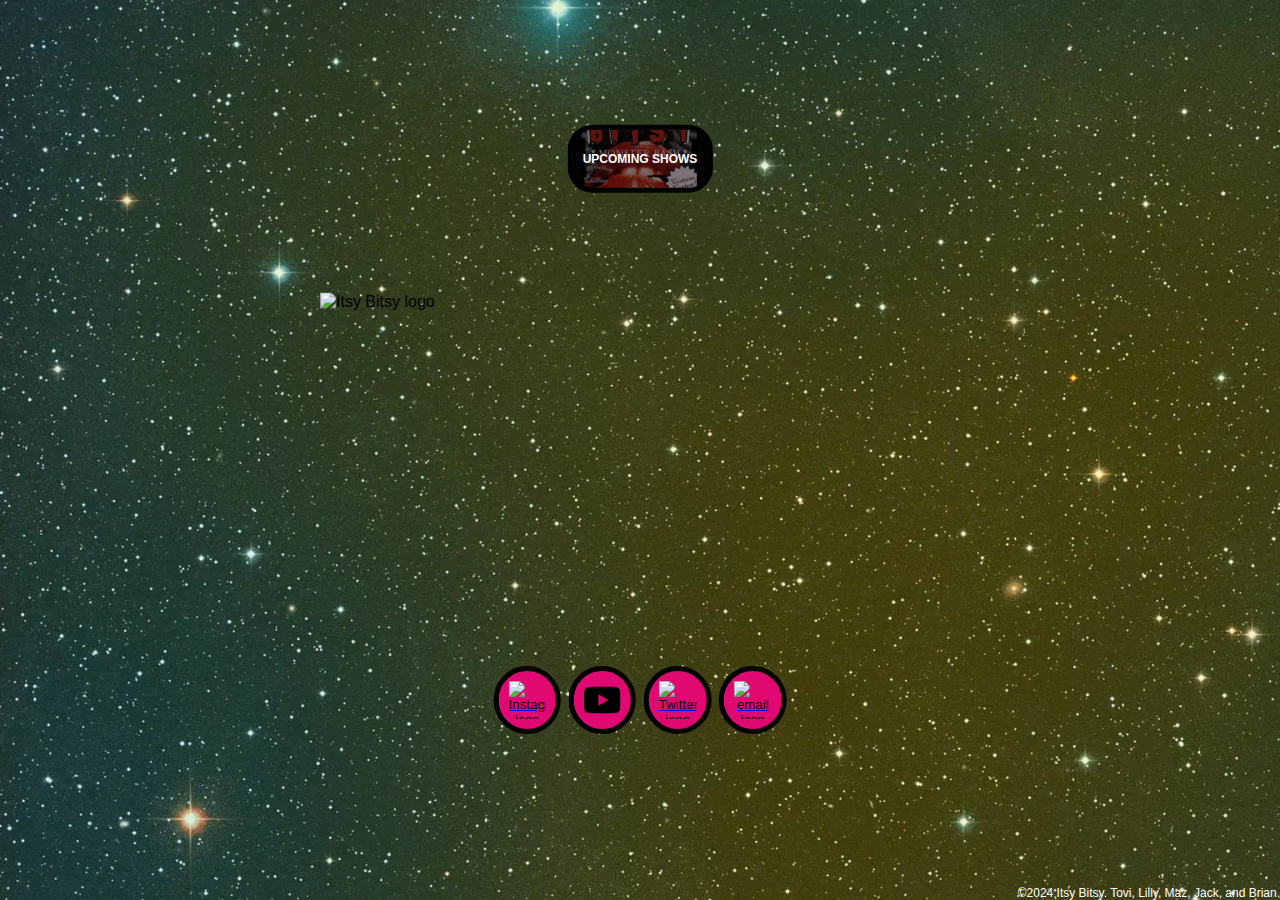
==== index.html @ 65bf8810 "updated canon URLs on index" ====
<!DOCTYPE html>
<!-- Site developed by Brian M. Dyer-->
<html lang="en">
 <head>
  <title>Itsy Bitsy</title>
  <link rel="canonical" href="https://itsybitsyband.com">
  <meta name="description" content="The official page for the music of Boise's own Itsy Bitsy.">
  <link rel="stylesheet" href="style1.css">
  <meta name="googlebot" content="notranslate">
  <meta name="keywords" content="Itsy Bitsy, band, rock, alternative, dream pop, noise rock, shoegaze, Boise">
  <meta name="viewport" content="width=device-width, initial-scale=1.0">
  <meta charset="utf-8">
  
  <meta property="og:url" content="https://itsybitsyband.com">
  <meta property="og:type" content="website">
  <meta property="og:image" content="images/social/itsybitsyshar2.png">
  <meta property="og:title" content="Itsy Bitsy">
  <meta property="og:description" content="The official page for the music of Boise's own Itsy Bitsy.">

  <link rel="apple-touch-icon" sizes="180x180" href="images/fstuff/apple-touch-icon.png">
  <link rel="icon" type="image/png" sizes="32x32" href="images/fstuff/favicon-32x32.png">
  <link rel="icon" type="image/png" sizes="16x16" href="images/fstuff/favicon-16x16.png">
  <link rel="manifest" href="images/fstuff/site.webmanifest">
  <link rel="mask-icon" href="images/fstuff/safari-pinned-tab.svg" color="#e00971">
  <meta name="msapplication-TileColor" content="#ff0000">
  <meta name="theme-color" content="#ffffff">
 </head>
 <body>
  <img src="images/logo.svg" alt="Itsy Bitsy logo" class="centerlogo">
  <ul style="list-style-type:none;padding:0;margin:0;" class="socbar2">
   <li>
    <a href="shows.html" style="text-decoration:none;" aria-label="The 'Shows' page of Itsy Bitsy's website" target="_self">
     <button class="soc2" aria-label="Click to see Itsy Bitsy's upcoming shows.">
      <p style="color:white;font-size:12px;" class="buttonp"><b>UPCOMING SHOWS</b></p>
     </button>
    </a>
   </li>
  </ul>
  <ul style="list-style-type:none;padding:0;margin:0;" class="socbar">
   <li>
    <a href="https://instagram.com/theitsybitsyband" aria-label="Itsy Bitsy's Instagram page" target="_blank">
     <button class="soc" aria-label="Click to visit Itsy Bitsy's Instagram page">
      <img src="images/social/insta.svg" style="width:37.5px;height:37.5px;margin:auto;" alt="Instagram icon">
     </button>
    </a>
   </li>
   <li>
    <a href="https://youtube.com/@theitsybitsyband" aria-label="Itsy Bitsy's YouTube channel" target="_blank">
     <button class="soc" aria-label="Click to visit Itsy Bitsy's YouTube channel">
      <img src="images/social/yt.svg" style="width:37.5px;height:37.5px;margin:auto;" alt="YouTube icon">
     </button>
    </a>
   </li>
   <li>
    <a href="https://twitter.com/itsytweetsy" aria-label="Itsy Bitsy's Twitter/X page" target="_blank">
     <button class="soc" aria-label="Click to visit Itsy Bitsy's Twitter/X page">
      <img src="images/social/twit.svg" style="width:37.5px;height:37.5px;margin:auto;" alt="Twitter/X icon">
     </button>
    </a>
   </li>
   <li>
    <a href="mailto:band.itsybitsy@gmail.com" aria-label="Itsy Bitsy's email address" target="_blank">
     <button class="soc" aria-label="Click to send an email to Itsy Bitsy">
      <img src="images/social/email.svg" style="width:37.5px;height:37.5px;margin:auto;" alt="email icon">
     </button>
    </a>
   </li>
  </ul>
  <p style="color:white;font-size:12px;" class="bottomright">©2024 Itsy Bitsy. Tovi, Lilly, Maz, Jack, and Brian.</p>
 </body>
</html>
---- style1.css ----
html {
 height: 100%;
 width: 100%;
 background-color: #0F0F0F;
 background: url(images/ibspace2.webp);
 background-repeat: no-repeat;
 background-attachment: fixed;
 background-size: cover;
 background-origin: content-box;
}
body {
 font-family: Verdana, sans-serif;
}
.centerlogo {
 top: 50%;
 left: 50%;
 bottom: 0;
 right: 0;
 transform: translate(-50%, -50%);
 position: absolute;
 max-width: 75vw;
 max-height: 35vh;
}
button.soc {
 display: flex;
 transition: all 0.2s ease, visibility 0s;
 border-radius: 100px;
 background: #E00971;
 border: 5px solid #000000;
 padding: 10px;
 text-align: center;
 margin: 0 0.3vw;
}
button.soc:hover {
 background: #a80755;
 cursor:pointer;
}
button.soc2 {
 display: flex;
 transition: all 0.2s ease, visibility 0s;
 border-radius: 25px;
 background: #000000;
 background: url(images/posterbbgs/50p.webp);
 background-repeat: no-repeat;
 background-position: center;
 background-attachment: fixed;
 background-size: cover;
 border: 5px solid #000000;
 padding: 10px;
 text-align: center;
 margin: 0 0.3vw;
}
button.soc2:hover {
 background: #000000;
 cursor:pointer;
}
.socbar {
 display: flex;
 position: absolute;
 top: 80%;
 left: 50%;
 transform: translate(-50%, -80%);
 padding-left: 0;
 margin: 0 0.25vw;
 justify-content: evenly;
}
.socbar2 {
 display: flex;
 position: absolute;
 top: 15%;
 left: 50%;
 transform: translate(-50%, -15%);
 padding-left: 0;
 margin: 0 0.25vw;
 justify-content: evenly;
}
.socbar:after {
 content: "";
 clear: both;
 display: table;
}
li {
 display: inline-block;
}
.buttonp {
 font-family: Verdana, sans-serif;
}
.bottomright {
 position: absolute;
 bottom: 0;
 right: 0;
 margin: 0;
}
.bottomleft {
 position: absolute;
 bottom: 0;
 left: 0;
 margin: 0;
}
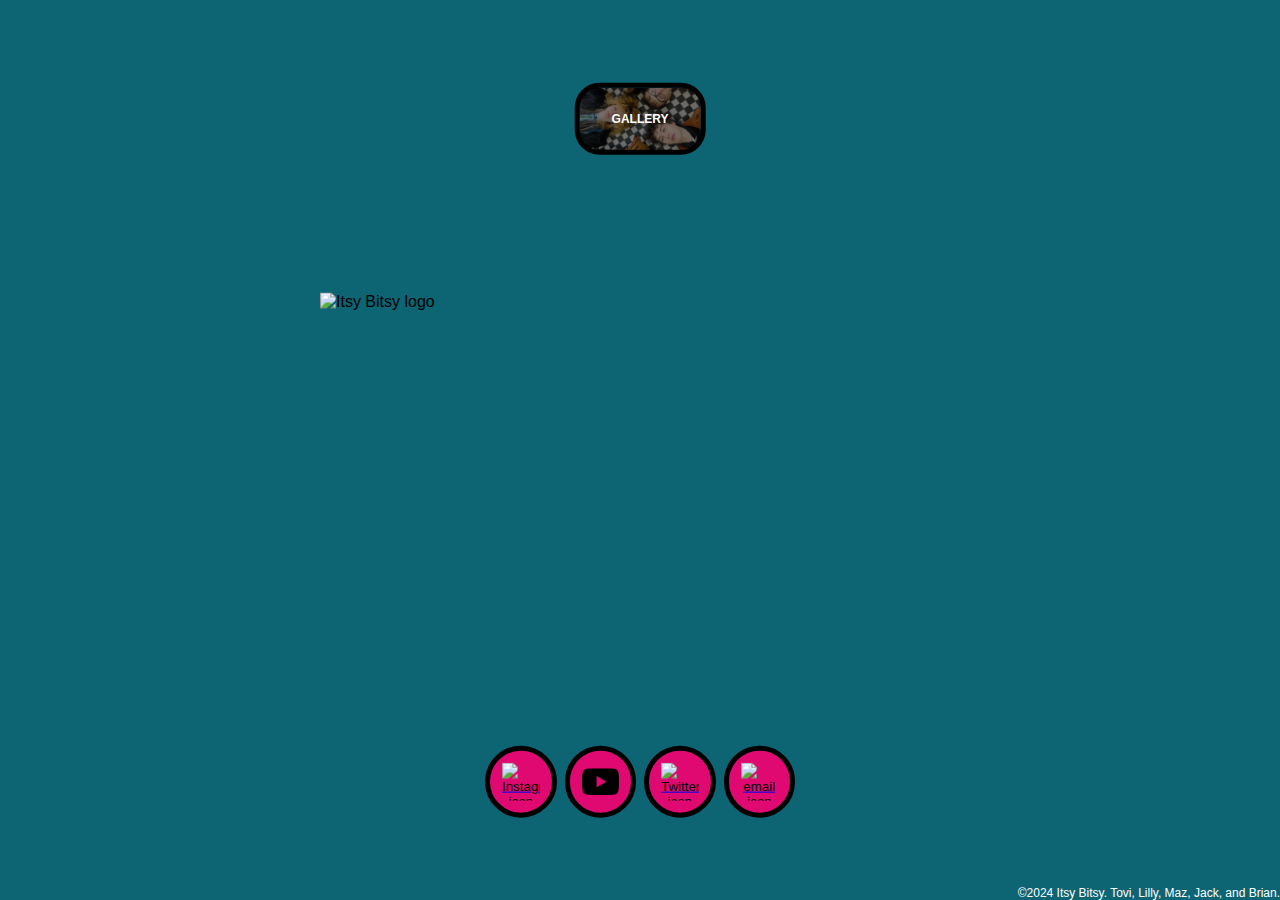
==== commit 8c7296f4: "Added Gallery page, updated image folders, really tired" ====
--- a/index.html
+++ b/index.html
@@ -4,18 +4,26 @@
  <head>
   <title>Itsy Bitsy</title>
   <link rel="canonical" href="https://itsybitsyband.com">
-  <meta name="description" content="The official page for the music of Boise's own Itsy Bitsy.">
+  <meta name="description" content="The official page for Boise’s own noise-rock, dream-pop, and post-punk band Itsy Bitsy.">
   <link rel="stylesheet" href="style1.css">
   <meta name="googlebot" content="notranslate">
-  <meta name="keywords" content="Itsy Bitsy, band, rock, alternative, dream pop, noise rock, shoegaze, Boise">
+  <meta name="keywords" content="Itsy Bitsy, Itsy Bitsy band, Itsy Bitsy music, Itsy Bitsy members, band, rock, alternative, alternative rock, alt-rock, dream pop, dream-pop, dreampop, noise rock, noise-rock, noiserock, shoegaze, shoe-gaze, punk, punk rock, punk-rock, post-punk, Boise, Idaho, North-American, American, music, ethereal">
   <meta name="viewport" content="width=device-width, initial-scale=1.0">
   <meta charset="utf-8">
   
   <meta property="og:url" content="https://itsybitsyband.com">
   <meta property="og:type" content="website">
-  <meta property="og:image" content="images/social/itsybitsyshar2.png">
+  <meta property="og:image" content="images/og/itsybitsyshar2.png">
   <meta property="og:title" content="Itsy Bitsy">
-  <meta property="og:description" content="The official page for the music of Boise's own Itsy Bitsy.">
+  <meta property="og:description" content="The official page of Boise’s own noise-rock, dream-pop, and post-punk band Itsy Bitsy.">
+
+  <meta name="twitter:card" content="summary_large_image">
+  <meta property="twitter:domain" content="itsybitsyband.com">
+  <meta property="twitter:url" content="https://itsybitsyband.com">
+  <meta name="twitter:title" content="Itsy Bitsy">
+  <meta property="twitter:site" content="@ItsyTweetsy">
+  <meta name="twitter:description" content="The official page for Boise’s own noise-rock, dream-pop, and post-punk band Itsy Bitsy">
+  <meta name="twitter:image" content="images/og/itsybitsyshar2.png">
 
   <link rel="apple-touch-icon" sizes="180x180" href="images/fstuff/apple-touch-icon.png">
   <link rel="icon" type="image/png" sizes="32x32" href="images/fstuff/favicon-32x32.png">
@@ -27,11 +35,11 @@
  </head>
  <body>
   <img src="images/logo.svg" alt="Itsy Bitsy logo" class="centerlogo">
-  <ul style="list-style-type:none;padding:0;margin:0;" class="socbar2">
+  <ul style="list-style-type:none;padding:0;margin:0;" class="menbar">
    <li>
-    <a href="shows.html" style="text-decoration:none;" aria-label="The 'Shows' page of Itsy Bitsy's website" target="_self">
-     <button class="soc2" aria-label="Click to see Itsy Bitsy's upcoming shows.">
-      <p style="color:white;font-size:12px;" class="buttonp"><b>UPCOMING SHOWS</b></p>
+    <a href="./gallery" style="text-decoration:none;" aria-label="The 'Gallery' page of Itsy Bitsy's website" target="_self">
+     <button class="men" aria-label="Click to see photos of Itsy Bitsy">
+      <p style="color:white;font-size:12px;" class="buttonp"><b>GALLERY</b></p>
      </button>
     </a>
    </li>
--- a/style1.css
+++ b/style1.css
@@ -1,8 +1,8 @@
 html {
  height: 100%;
  width: 100%;
- background-color: #0F0F0F;
- background: url(images/ibspace2.webp);
+ background-color: #0D6473;
+ background-image: url(images/bgs/ibspace.webp);
  background-repeat: no-repeat;
  background-attachment: fixed;
  background-size: cover;
@@ -27,54 +27,56 @@
  border-radius: 100px;
  background: #E00971;
  border: 5px solid #000000;
- padding: 10px;
+ padding: 12px;
  text-align: center;
- margin: 0 0.3vw;
+ margin: 0 clamp(4px, 0.3vw, 2vw);
 }
 button.soc:hover {
  background: #a80755;
  cursor:pointer;
 }
-button.soc2 {
+button.men {
  display: flex;
  transition: all 0.2s ease, visibility 0s;
  border-radius: 25px;
- background: #000000;
- background: url(images/posterbbgs/50p.webp);
+ background: #080808;
+ background: url(images/bbgs/gallery.webp);
  background-repeat: no-repeat;
  background-position: center;
- background-attachment: fixed;
  background-size: cover;
  border: 5px solid #000000;
- padding: 10px;
+ padding: 12px 32px;
  text-align: center;
  margin: 0 0.3vw;
 }
-button.soc2:hover {
+button.men:hover {
  background: #000000;
  cursor:pointer;
 }
 .socbar {
  display: flex;
  position: absolute;
- top: 80%;
+ top: 90%;
  left: 50%;
- transform: translate(-50%, -80%);
+ transform: translate(-50%, -90%);
  padding-left: 0;
- margin: 0 0.25vw;
- justify-content: evenly;
+ margin: 0 1vw;
+ font-size: 24px;
 }
-.socbar2 {
+.menbar {
  display: flex;
  position: absolute;
- top: 15%;
+ top: 10%;
  left: 50%;
- transform: translate(-50%, -15%);
+ transform: translate(-50%, -10%);
  padding-left: 0;
- margin: 0 0.25vw;
- justify-content: evenly;
 }
 .socbar:after {
+ content: "";
+ clear: both;
+ display: table;
+}
+.menbar:after {
  content: "";
  clear: both;
  display: table;
@@ -96,4 +98,4 @@
  bottom: 0;
  left: 0;
  margin: 0;
-}+}
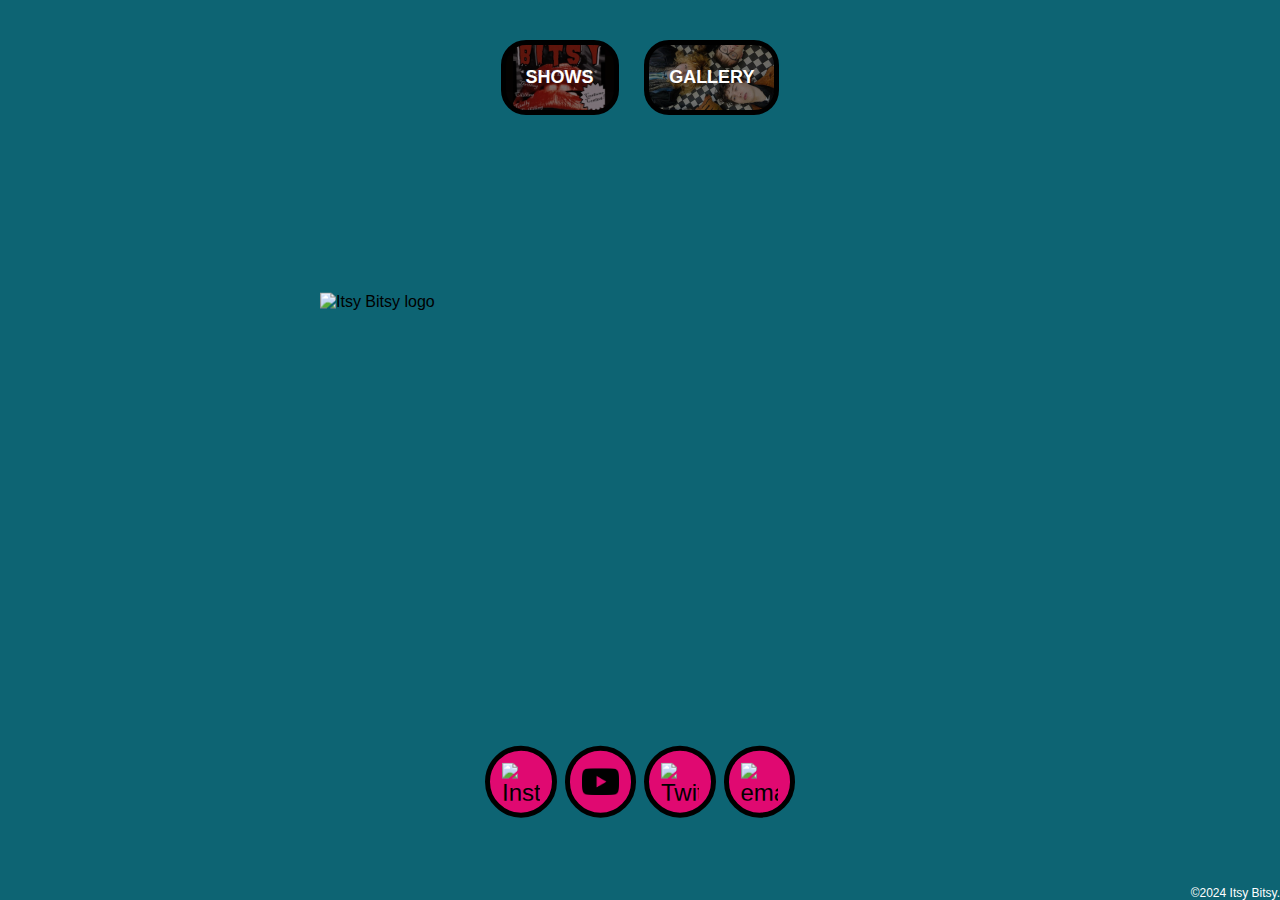
==== commit 2054ca29: "pib 3.0" ====
--- a/index.html
+++ b/index.html
@@ -4,7 +4,7 @@
  <head>
   <title>Itsy Bitsy</title>
   <link rel="canonical" href="https://itsybitsyband.com">
-  <meta name="description" content="The official page for Boise’s own noise-rock, dream-pop, and post-punk band Itsy Bitsy.">
+  <meta name="description" content="The official website of Boise’s own noise-rock, dream-pop, and post-punk band Itsy Bitsy.">
   <link rel="stylesheet" href="style1.css">
   <meta name="googlebot" content="notranslate">
   <meta name="keywords" content="Itsy Bitsy, Itsy Bitsy band, Itsy Bitsy music, Itsy Bitsy members, band, rock, alternative, alternative rock, alt-rock, dream pop, dream-pop, dreampop, noise rock, noise-rock, noiserock, shoegaze, shoe-gaze, punk, punk rock, punk-rock, post-punk, Boise, Idaho, North-American, American, music, ethereal">
@@ -15,14 +15,14 @@
   <meta property="og:type" content="website">
   <meta property="og:image" content="images/og/itsybitsyshar2.png">
   <meta property="og:title" content="Itsy Bitsy">
-  <meta property="og:description" content="The official page of Boise’s own noise-rock, dream-pop, and post-punk band Itsy Bitsy.">
+  <meta property="og:description" content="The official website of Boise’s own noise-rock, dream-pop, and post-punk band Itsy Bitsy.">
 
   <meta name="twitter:card" content="summary_large_image">
   <meta property="twitter:domain" content="itsybitsyband.com">
   <meta property="twitter:url" content="https://itsybitsyband.com">
   <meta name="twitter:title" content="Itsy Bitsy">
   <meta property="twitter:site" content="@ItsyTweetsy">
-  <meta name="twitter:description" content="The official page for Boise’s own noise-rock, dream-pop, and post-punk band Itsy Bitsy">
+  <meta name="twitter:description" content="The official website of Boise’s own noise-rock, dream-pop, and post-punk band Itsy Bitsy.">
   <meta name="twitter:image" content="images/og/itsybitsyshar2.png">
 
   <link rel="apple-touch-icon" sizes="180x180" href="images/fstuff/apple-touch-icon.png">
@@ -35,15 +35,18 @@
  </head>
  <body>
   <img src="images/logo.svg" alt="Itsy Bitsy logo" class="centerlogo">
-  <ul style="list-style-type:none;padding:0;margin:0;" class="menbar">
-   <li>
-    <a href="./gallery" style="text-decoration:none;" aria-label="The 'Gallery' page of Itsy Bitsy's website" target="_self">
-     <button class="men" aria-label="Click to see photos of Itsy Bitsy">
-      <p style="color:white;font-size:12px;" class="buttonp"><b>GALLERY</b></p>
+   <div class="container" style="justify-content:center;align-items:center;">
+    <a href="./shows" style="text-decoration:none;font-size:24px;" aria-label="The 'Shows' page of Itsy Bitsy's website" target="_self">
+     <button class="men" id="shows" aria-label="Click to see Itsy Bitsy's upcoming shows.">
+      <p style="color:white;" class="buttonp"><b>SHOWS</b></p>
      </button>
     </a>
-   </li>
-  </ul>
+    <a href="./gallery" style="text-decoration:none;font-size:24px;" aria-label="The 'Gallery' page of Itsy Bitsy's website" target="_self">
+     <button class="men" id="gallery" aria-label="Click to see photos of Itsy Bitsy">
+      <p style="color:white;" class="buttonp"><b>GALLERY</b></p>
+     </button>
+    </a>
+   </div>
   <ul style="list-style-type:none;padding:0;margin:0;" class="socbar">
    <li>
     <a href="https://instagram.com/theitsybitsyband" aria-label="Itsy Bitsy's Instagram page" target="_blank">
@@ -74,6 +77,6 @@
     </a>
    </li>
   </ul>
-  <p style="color:white;font-size:12px;" class="bottomright">©2024 Itsy Bitsy. Tovi, Lilly, Maz, Jack, and Brian.</p>
+  <p style="color:white;font-size:12px;" class="bottomright">©2024 Itsy Bitsy.</p>
  </body>
 </html>
--- a/style1.css
+++ b/style1.css
@@ -1,101 +1,114 @@
-html {
- height: 100%;
- width: 100%;
- background-color: #0D6473;
- background-image: url(images/bgs/ibspace.webp);
- background-repeat: no-repeat;
- background-attachment: fixed;
- background-size: cover;
- background-origin: content-box;
-}
-body {
- font-family: Verdana, sans-serif;
-}
-.centerlogo {
- top: 50%;
- left: 50%;
- bottom: 0;
- right: 0;
- transform: translate(-50%, -50%);
- position: absolute;
- max-width: 75vw;
- max-height: 35vh;
-}
-button.soc {
- display: flex;
- transition: all 0.2s ease, visibility 0s;
- border-radius: 100px;
- background: #E00971;
- border: 5px solid #000000;
- padding: 12px;
- text-align: center;
- margin: 0 clamp(4px, 0.3vw, 2vw);
-}
-button.soc:hover {
- background: #a80755;
- cursor:pointer;
-}
-button.men {
- display: flex;
- transition: all 0.2s ease, visibility 0s;
- border-radius: 25px;
- background: #080808;
- background: url(images/bbgs/gallery.webp);
- background-repeat: no-repeat;
- background-position: center;
- background-size: cover;
- border: 5px solid #000000;
- padding: 12px 32px;
- text-align: center;
- margin: 0 0.3vw;
-}
-button.men:hover {
- background: #000000;
- cursor:pointer;
-}
-.socbar {
- display: flex;
- position: absolute;
- top: 90%;
- left: 50%;
- transform: translate(-50%, -90%);
- padding-left: 0;
- margin: 0 1vw;
- font-size: 24px;
-}
-.menbar {
- display: flex;
- position: absolute;
- top: 10%;
- left: 50%;
- transform: translate(-50%, -10%);
- padding-left: 0;
-}
-.socbar:after {
- content: "";
- clear: both;
- display: table;
-}
-.menbar:after {
- content: "";
- clear: both;
- display: table;
-}
-li {
- display: inline-block;
-}
-.buttonp {
- font-family: Verdana, sans-serif;
-}
-.bottomright {
- position: absolute;
- bottom: 0;
- right: 0;
- margin: 0;
-}
-.bottomleft {
- position: absolute;
- bottom: 0;
- left: 0;
- margin: 0;
-}
+html {
+ height: 100%;
+ width: 100%;
+ background-color: #0D6473;
+ background-image: url(images/bgs/ibspace.webp);
+ background-repeat: no-repeat;
+ background-attachment: fixed;
+ background-size: cover;
+ background-origin: content-box;
+}
+body {
+ font-family: Verdana, sans-serif;
+}
+.centerlogo {
+ top: 50%;
+ left: 50%;
+ bottom: 0;
+ right: 0;
+ transform: translate(-50%, -50%);
+ position: absolute;
+ max-width: 75vw;
+ max-height: 35vh;
+}
+button.soc {
+ display: flex;
+ border-radius: 100px;
+ background: #E00971;
+ border: 5px solid #000000;
+ padding: 12px;
+ text-align: center;
+ margin: 0 clamp(4px, 0.3vw, 2vw);
+ font-size: 24px;
+}
+button.soc:hover {
+ background: #a80755;
+ cursor:pointer;
+}
+.container {
+ padding: 2rem 5%;
+ display: flex;
+}
+button.men {
+ display: flex;
+ border-radius: 25px;
+ background: #080808;
+ background-repeat: no-repeat;
+ background-position: center;
+ background-size: cover;
+ border: 5px solid #000000;
+ font-size: 18px;
+ padding: 4px 20px;
+ text-align: center;
+ margin: 0 1vw;
+}
+#shows {
+ background-image: url(images/bbgs/50p.webp);
+}
+#shows:hover {
+ background: #000000;
+ cursor:pointer;
+}
+#gallery {
+ background-image:url(images/bbgs/gallery.webp);
+}
+#gallery:hover {
+ background: #000000;
+ cursor:pointer;
+}
+.socbar {
+ display: flex;
+ position: absolute;
+ top: 90%;
+ left: 50%;
+ transform: translate(-50%, -90%);
+ padding-left: 0;
+ margin: 0 1vw;
+ font-size: 24px;
+}
+.menbar {
+ display: flex;
+ position: absolute;
+ top: 10%;
+ left: 50%;
+ transform: translate(-50%, -10%);
+ padding-left: 0;
+}
+.socbar:after {
+ content: "";
+ clear: both;
+ display: table;
+}
+.menbar:after {
+ content: "";
+ clear: both;
+ display: table;
+}
+li {
+ display: inline-block;
+}
+.buttonp {
+ font-family: Verdana, sans-serif;
+}
+.bottomright {
+ position: absolute;
+ bottom: 0;
+ right: 0;
+ margin: 0;
+}
+.bottomleft {
+ position: absolute;
+ bottom: 0;
+ left: 0;
+ margin: 0;
+}
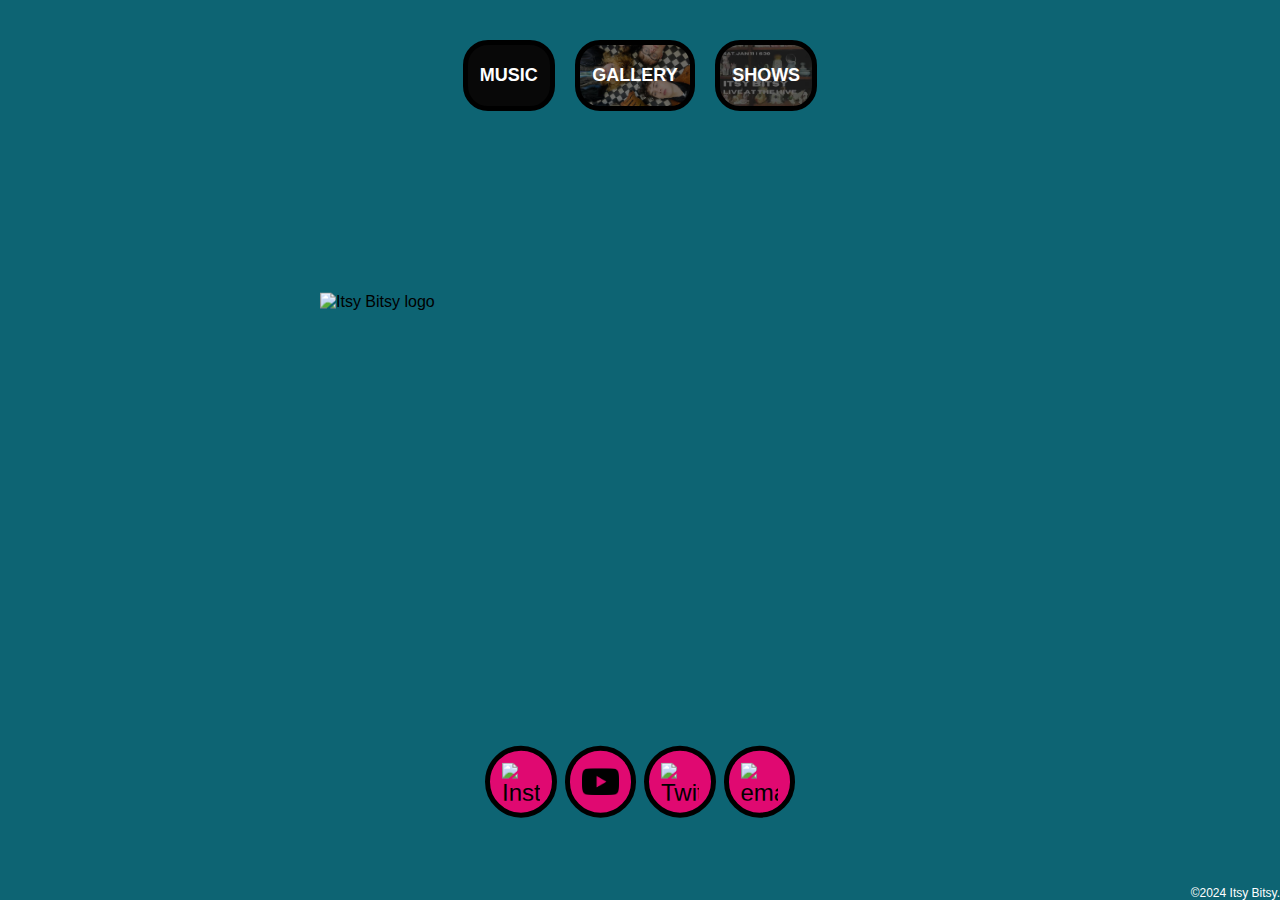
==== commit f5ae9c73: "meta description change" ====
--- a/index.html
+++ b/index.html
@@ -4,7 +4,7 @@
  <head>
   <title>Itsy Bitsy</title>
   <link rel="canonical" href="https://itsybitsyband.com">
-  <meta name="description" content="The official website of Boise’s own noise-rock, dream-pop, and post-punk band Itsy Bitsy.">
+  <meta name="description" content="The official website for Boise’s own dream-pop, post-punk, and noise-rock band Itsy Bitsy.">
   <link rel="stylesheet" href="style1.css">
   <meta name="googlebot" content="notranslate">
   <meta name="keywords" content="Itsy Bitsy, Itsy Bitsy band, Itsy Bitsy music, Itsy Bitsy members, band, rock, alternative, alternative rock, alt-rock, dream pop, dream-pop, dreampop, noise rock, noise-rock, noiserock, shoegaze, shoe-gaze, punk, punk rock, punk-rock, post-punk, Boise, Idaho, North-American, American, music, ethereal">
@@ -15,14 +15,14 @@
   <meta property="og:type" content="website">
   <meta property="og:image" content="images/og/itsybitsyshar2.png">
   <meta property="og:title" content="Itsy Bitsy">
-  <meta property="og:description" content="The official website of Boise’s own noise-rock, dream-pop, and post-punk band Itsy Bitsy.">
+  <meta property="og:description" content="The official website for Boise’s own dream-pop, post-punk, and noise-rock band Itsy Bitsy.">
 
   <meta name="twitter:card" content="summary_large_image">
   <meta property="twitter:domain" content="itsybitsyband.com">
   <meta property="twitter:url" content="https://itsybitsyband.com">
   <meta name="twitter:title" content="Itsy Bitsy">
   <meta property="twitter:site" content="@ItsyTweetsy">
-  <meta name="twitter:description" content="The official website of Boise’s own noise-rock, dream-pop, and post-punk band Itsy Bitsy.">
+  <meta name="twitter:description" content="The official website for Boise’s own dream-pop, post-punk, and noise-rock band Itsy Bitsy.">
   <meta name="twitter:image" content="images/og/itsybitsyshar2.png">
 
   <link rel="apple-touch-icon" sizes="180x180" href="images/fstuff/apple-touch-icon.png">
@@ -36,14 +36,19 @@
  <body>
   <img src="images/logo.svg" alt="Itsy Bitsy logo" class="centerlogo">
    <div class="container" style="justify-content:center;align-items:center;">
-    <a href="./shows" style="text-decoration:none;font-size:24px;" aria-label="The 'Shows' page of Itsy Bitsy's website" target="_self">
-     <button class="men" id="shows" aria-label="Click to see Itsy Bitsy's upcoming shows.">
-      <p style="color:white;" class="buttonp"><b>SHOWS</b></p>
+    <a href="./music" style="text-decoration:none;font-size:24px;" aria-label="The 'Music' page of Itsy Bitsy's website" target="_self">
+     <button class="men" id="music" aria-label="Click to view Itsy Bitsy's music releases.">
+      <p style="color:white;" class="buttonp"><b>MUSIC</b></p>
      </button>
     </a>
     <a href="./gallery" style="text-decoration:none;font-size:24px;" aria-label="The 'Gallery' page of Itsy Bitsy's website" target="_self">
      <button class="men" id="gallery" aria-label="Click to see photos of Itsy Bitsy">
       <p style="color:white;" class="buttonp"><b>GALLERY</b></p>
+     </button>
+    </a>
+    <a href="./shows" style="text-decoration:none;font-size:24px;" aria-label="The 'Shows' page of Itsy Bitsy's website" target="_self">
+     <button class="men" id="shows" aria-label="Click to see Itsy Bitsy's upcoming shows.">
+      <p style="color:white;" class="buttonp"><b>SHOWS</b></p>
      </button>
     </a>
    </div>
--- a/style1.css
+++ b/style1.css
@@ -48,14 +48,14 @@
  background-size: cover;
  border: 5px solid #000000;
  font-size: 18px;
- padding: 4px 20px;
+ padding: 2px 12px;
  text-align: center;
- margin: 0 1vw;
+ margin: 0 0.8vw;
 }
-#shows {
- background-image: url(images/bbgs/50p.webp);
+#music {
+ background-image: url(images/bbgs/music2.webp);
 }
-#shows:hover {
+#music:hover {
  background: #000000;
  cursor:pointer;
 }
@@ -63,6 +63,13 @@
  background-image:url(images/bbgs/gallery.webp);
 }
 #gallery:hover {
+ background: #000000;
+ cursor:pointer;
+}
+#shows {
+ background-image: url(images/bbgs/hivebbg2.webp);
+}
+#shows:hover {
  background: #000000;
  cursor:pointer;
 }
